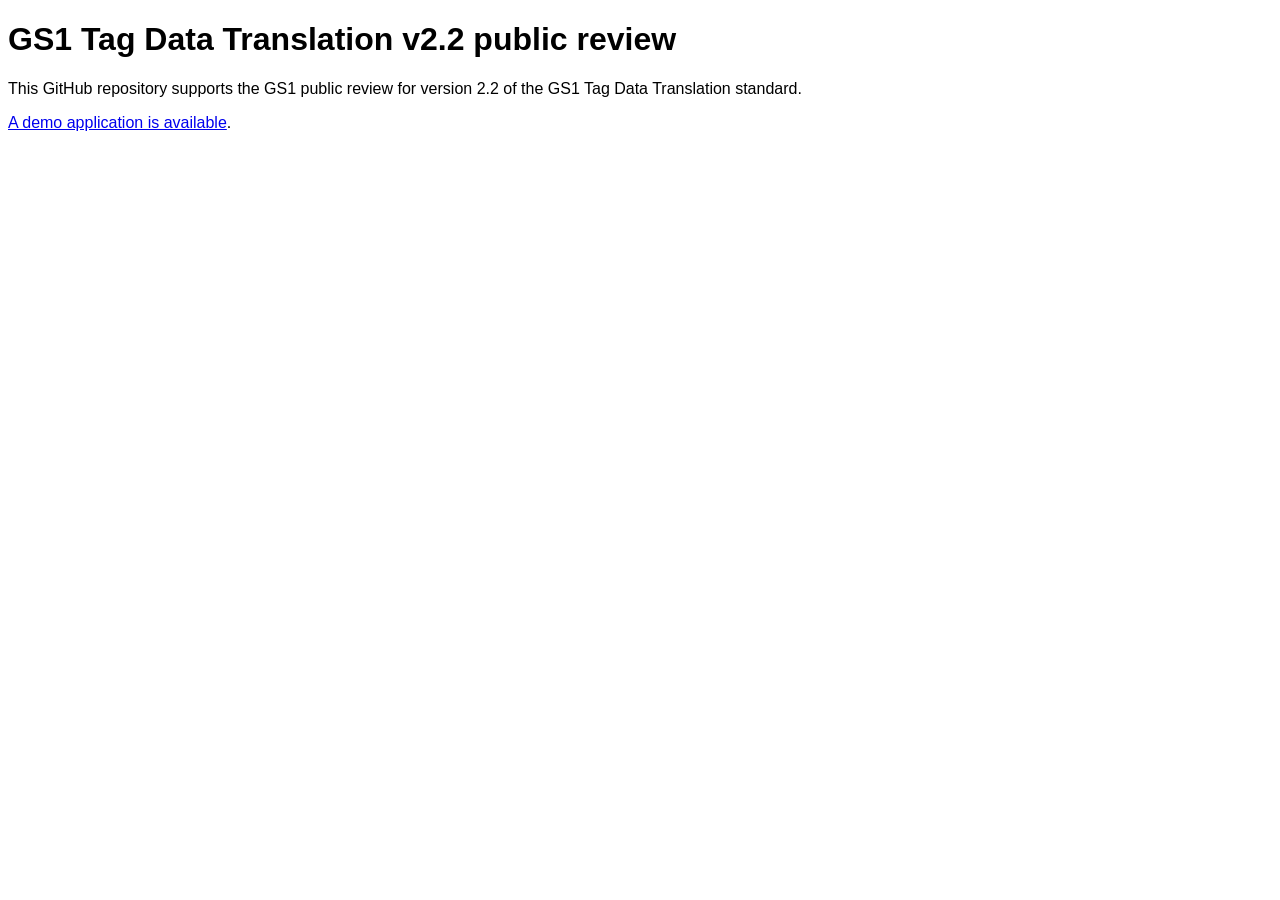
==== index.html @ 223fcb87 "Update demo index page Change Digital Link to GS1 Digital Link" ====
<!DOCTYPE html>
<html>
<head>
<meta charset="utf8" />
<title>GS1 TDS / TDT 2.x Encoder</title>
<style type="text/css">
	body {font-family: Verdana, Geneva, Arial}
</style>

</head>
<body>
<h1>GS1 Tag Data Translation v2.2 public review</h1>
<p>This GitHub repository supports the GS1 public review for version 2.2 of the GS1 Tag Data Translation standard.</p>
<p><a href="/2.2.0-draft/demo/index.html" target="_blank">A demo application is available</a>.</p>

</body>
</html>
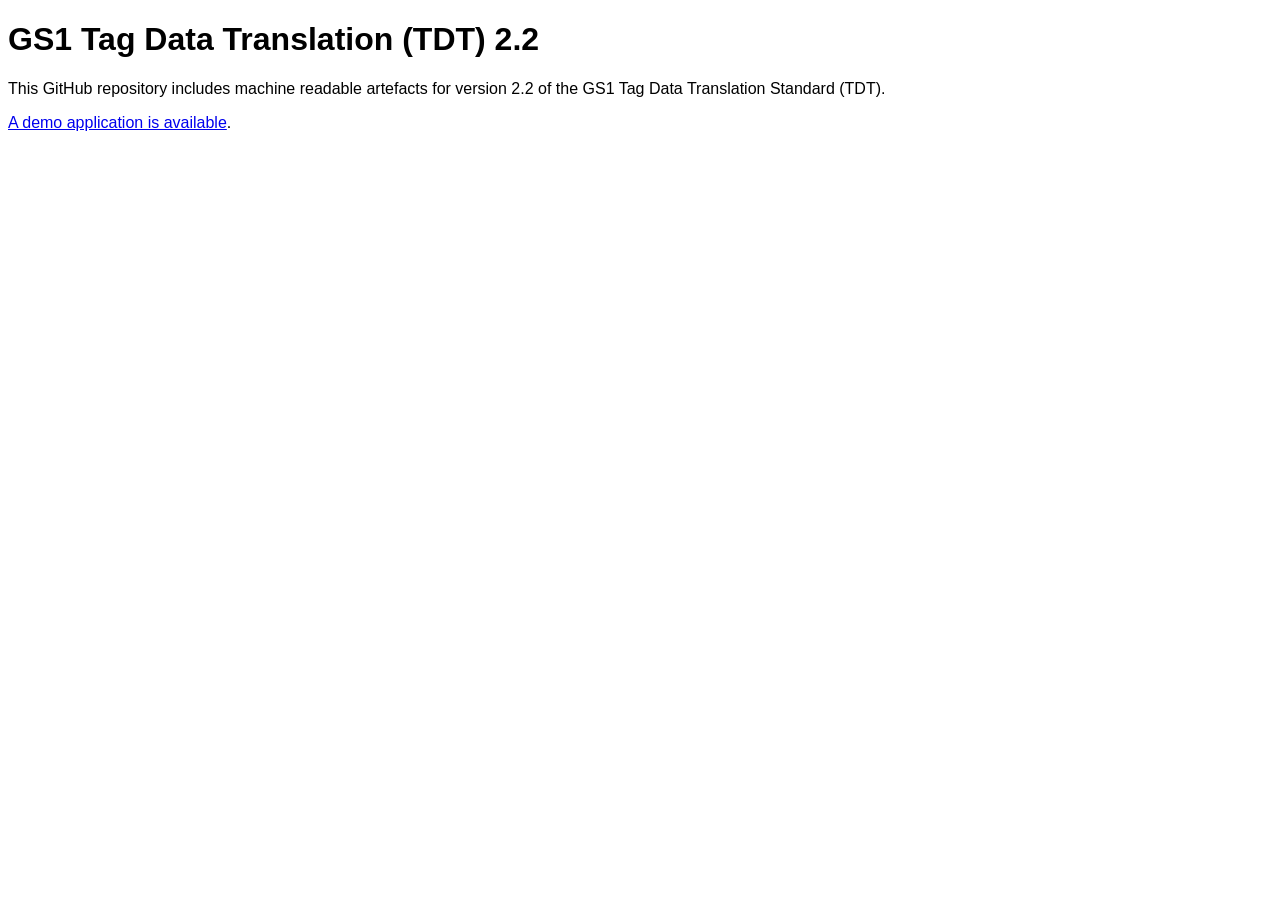
==== commit d29a3f56: "Update index.html Removed "publiv review" from description, following ratification and publication o" ====
--- a/index.html
+++ b/index.html
@@ -9,9 +9,9 @@
 
 </head>
 <body>
-<h1>GS1 Tag Data Translation v2.2 public review</h1>
-<p>This GitHub repository supports the GS1 public review for version 2.2 of the GS1 Tag Data Translation standard.</p>
-<p><a href="/2.2.0-draft/demo/index.html" target="_blank">A demo application is available</a>.</p>
+<h1>GS1 Tag Data Translation (TDT) 2.2</h1>
+<p>This GitHub repository includes machine readable artefacts for version 2.2 of the GS1 Tag Data Translation Standard (TDT).</p>
+<p><a href="https://gs1.github.io/TDT/demo/index.html" target="_blank">A demo application is available</a>.</p>
 
 </body>
-</html>+</html>
